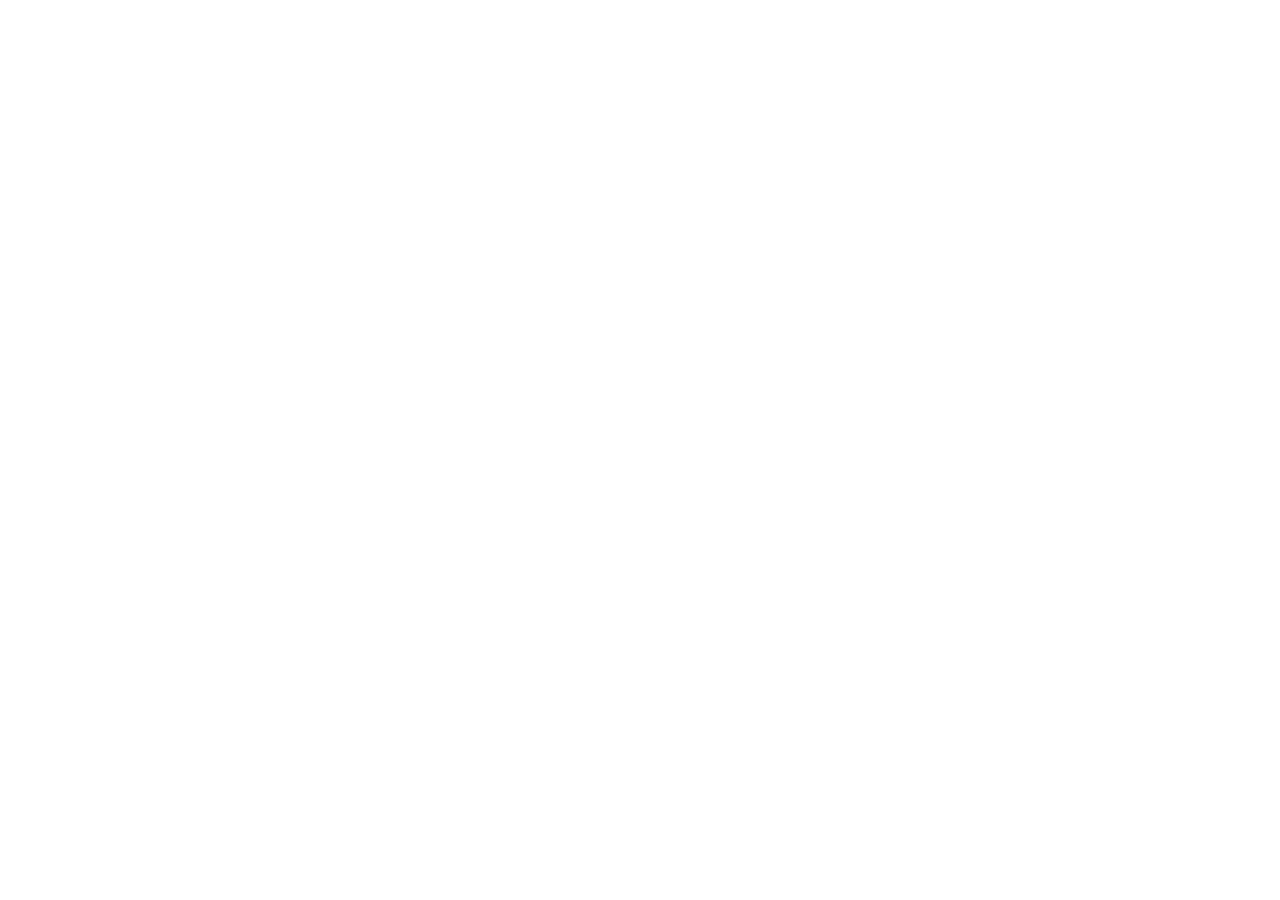
==== index.html @ 75d32c33 "Add files via upload" ====
<!DOCTYPE html>
<html lang="es">
<head>
    <meta charset="UTF-8">
    <meta name="viewport" content="width=device-width, initial-scale=1.0">
    <title>Página Principal</title>
    <link rel="shortcut icon" href="img/fut.ico" type="image/x-icon">
    <link href="https://cdn.jsdelivr.net/npm/bootstrap@5.3.0-alpha1/dist/css/bootstrap.min.css" rel="stylesheet">
    <style>
        body {
            font-family: Arial, sans-serif;
            background: linear-gradient(135deg, #0576f0, #04689e, #01193a, #3269a8);
            background-size: 400% 400%;
            animation: gradientBG 10s ease infinite;
        }

        /* Splash screen styling */
        #splash {
            position: fixed;
            top: 0;
            left: 0;
            width: 100%;
            height: 100%;
            background: url('img/fond1.jpg') no-repeat center center/cover;
            color: white;
            display: flex;
            justify-content: center;
            align-items: center;
            flex-direction: column;
            z-index: 1000; /* Ensure it appears above other content */
            animation: fadeIn 1.5s ease-in-out; /* Animation to fade in the splash screen */
        }

        /* Title animation */
        #splash h1 {
            font-size: 6rem; /* Increased font size */
            margin-bottom: 1rem;
            animation: slideDown 2s ease-in-out; /* Slide down animation */
        }

        /* Animations */
        @keyframes fadeIn {
            from { opacity: 0; }
            to { opacity: 1; }
        }

        @keyframes slideDown {
            from { transform: translateY(-50px); opacity: 0; }
            to { transform: translateY(0); opacity: 1; }
        }

        @keyframes gradientBG {
            0% { background-position: 0% 50%; }
            50% { background-position: 100% 50%; }
            100% { background-position: 0% 50%; }
        }

        /* Main content hidden initially */
        #main-content {
            display: none; /* Hide main content initially */
        }

        @keyframes gradientBG {
            0% { background-position: 0% 50%; }
            50% { background-position: 100% 50%; }
            100% { background-position: 0% 50%; }
        }

        .vertical-menu {
            position: fixed;
            top: 60px;
            left: 0;
            width: 300px;
            height: calc(100% - 60px);
            overflow-y: auto;
            background-color: #f5f6f700;
            border-right: 1px solid #f4efef00;
            padding: 15px;
        }

        .vertical-menu a {
            display: flex;
            align-items: center;
            justify-content: left;
            padding: 5px 5px;   
            color: #333;
            text-decoration: none;
            border-radius: 5px;
            margin-bottom: 10px;
            transition: background-color 0.3s, transform 0.2s;
            opacity: 0.7; /* Default opacity for all buttons */
        }

        .vertical-menu a:hover {
            background-color: #fbf9f94c;
            color: white;
            transform: scale(1.05);
            opacity: 1; /* Full opacity for hovered button */
        }

        .carousel-container {
            margin: 30px auto 20px 500px; /* Agrega un margen izquierdo */
            max-width: 900px;
            padding: 10px;
            background: rgba(255, 255, 255, 0.253);
            border-radius: 15px;
            box-shadow: 0 4px 8px rgba(0, 0, 0, 0.1);
        }
        

        .carousel-title {
            text-align: center;
            font-size: 1.5rem;
            font-weight: bold;
            margin-bottom: 20px;
        }
        
        .text-center {
          text-align: center; /* Centering the paragraph */
          margin-top: 15px; /* Adding some space above */
        }

        .video-container {
            margin: 20px auto 30px 500px;
            max-width: 900px;
            padding: 10px;
            background:  rgba(255, 255, 255, 0.253);
            border-radius: 15px;
            box-shadow: 0 4px 8px rgba(0, 0, 0, 0.1);
        }

        .video-container video {
            width: 100%;
            border-radius: 10px;
        }
        .navbar {
            background: linear-gradient(90deg, #007BFF, #00C6FF);
            box-shadow: 0 4px 6px rgba(0, 0, 0, 0.1);
            transition: background-color 0.3s ease;
        }

        .navbar:hover {
            background: linear-gradient(90deg, #00C6FF, #007BFF);
        }

        .nav-link {
            font-weight: bold;
            color: white !important;
            transition: transform 0.2s, color 0.3s;
        }

        .nav-link:hover {
            transform: scale(1.1);
            color: #f0f8ff !important;
        }


        /* Diseño del contenedor de redes sociales */
        .social-container {
            display: none; /* Ocultar inicialmente */
            position: fixed;
            top: 70px;
            right: -100%; /* Fuera de la pantalla inicialmente */
            width: 300px;
            height: 100%;
            background-color: #eae6ca ;
            box-shadow: -4px 0 8px #fafbfd ;
            padding: 20px;
            transition: right 0.4s ease; /* Desplazamiento suave */
            z-index: 999;
        }

        .social-container.active {
            right: 0; /* Mostrar cuando esté activo */
            display: flex;
            flex-direction: column;
            align-items: center;
        }

        .social-avatar {
            width: 120px;
            height: 120px;
            border-radius: 50%;
            background-color: #ddd;
            display: flex;
            align-items: center;
            justify-content: center;
            margin-bottom: 20px;
            box-shadow: 0 4px 6px rgba(0, 0, 0, 0.1);
        }

        .social-avatar img {
            width: 100%;
            height: 100%;
            border-radius: 50%;
        }

        .social-links {
            display: flex;
            gap: 15px;
        }

        .social-link {
            width: 50px;
            height: 50px;
            border-radius: 50%;
            background-color: #fff;
            display: flex;
            align-items: center;
            justify-content: center;
            box-shadow: 0 2px 4px rgba(0, 0, 0, 0.2);
            transition: transform 0.3s, box-shadow 0.3s;
        }

        .social-link img {
            width: 30px;
            height: 30px;
        }

        .social-link:hover {
            transform: scale(1.1);
            box-shadow: 0 4px 6px rgba(0, 0, 0, 0.3);
        }

        /* Fondo que cierra el contenedor */
        .overlay {
            display: none;
            position: fixed;
            top: 0;
            left: 0;
            width: 100%;
            height: 100%;
            background-color: rgba(0, 0, 0, 0.5);
            z-index: 998;
        }

        .overlay.active {
            display: block;
        }
        

        p {
  color: white;
  text-align: center;
  font-size: 24px;
  font-family: Arial, sans-serif;
  background-color: hsla(0, 0%, 20%, 0);
  padding: 20px;
  margin-left: 15%; /* Ajusta el porcentaje según tu preferencia */
}

h2 {
  color: #00446a;
}
 

    </style>
</head>
<body>

    <!-- Splash Screen -->
    <div id="splash">
        <h1>Bienvenido a un viaje Futbolero</h1>
    </div>
    <!-- Main Content -->
   <div id="main-content">



    <!-- Menú superior -->
    <nav class="navbar navbar-expand-lg navbar-light fixed-top">
        <div class="container-fluid">
            <a class="navbar-brand text-white" href="#">Estadios del mundo ⚽</a>
            <button class="navbar-toggler" type="button" data-bs-toggle="collapse" data-bs-target="#navbarNav" aria-controls="navbarNav" aria-expanded="false" aria-label="Toggle navigation">
                <span class="navbar-toggler-icon"></span>
            </button>
            <div class="collapse navbar-collapse" id="navbarNav">
                <ul class="navbar-nav ms-auto">
                    <li class="nav-item"><a class="nav-link" href="#">Inicio</a></li>
                    <li class="nav-item"><a class="nav-link" href="#">Servicios</a></li>
                    <li class="nav-item"><a class="nav-link" id="contacto" href="#">Contacto</a></li>
                </ul>
            </div>
        </div>
    </nav>

    <!-- Menú vertical -->
    <div class="vertical-menu">
        <a href="mapa.html"><img src="img/cham.webp" alt="" height="90" width="500"></a>
        <a href="mapa1.html"><img src="img/ligaEs.jpg" alt="Icono 1"height="90" width="500"></a>
        <a href="mapa2.html"><img src="img/premier.jpg" alt="" height="90" width="500"></a>
        <a href="fondo-satelite.html"><img src="img/seriaA.jpg" alt="" height="90" width="500"></a>
        <!-- <a href="#"><img src="img/liga1.png" alt="" height="90" width="500"></a> -->
        <a href="mapa3.html"><img src="img/bundesliga.png" alt="" height="90" width="500"></a>
        <a href="mapa5.html"><img src="img/fifa-world-cup.jpg" alt="" height="90" width="500"></a>
        <!-- <a href="#"><img src="img/Ligabolivia.png" alt="" height="90" width="500"></a> -->
        <a href="fondo-satelite01.html"><img src="img/mas.jpeg" alt="MAS" height="90" width="237"></a>
    </div>

    <!-- Carrusel de imágenes -->
     <br>
     <br>
    <div class="carousel-container">
        <!-- <div class="carousel-title">Galería de Imágenes</div> -->
        <div id="carouselExampleIndicators" class="carousel slide" data-bs-ride="carousel">
            <div class="carousel-indicators">
                <button type="button" data-bs-target="#carouselExampleIndicators" data-bs-slide-to="0" class="active" aria-current="true" aria-label="Slide 1"></button>
                <button type="button" data-bs-target="#carouselExampleIndicators" data-bs-slide-to="1" aria-label="Slide 2"></button>
                <button type="button" data-bs-target="#carouselExampleIndicators" data-bs-slide-to="2" aria-label="Slide 3"></button>
            </div>
            <div class="carousel-inner">
                <div class="carousel-item active"><img src="img/001.jpg" class="d-block w-100" alt=""></div>
                <div class="carousel-item"><img src="img/002.jpg" class="d-block w-100" alt=""></div>
                <div class="carousel-item"><img src="img/003.jpg" class="d-block w-100" alt=""></div>
            </div>
            <button class="carousel-control-prev" type="button" data-bs-target="#carouselExampleIndicators" data-bs-slide="prev">
                <span class="carousel-control-prev-icon" aria-hidden="true"></span>
                <span class="visually-hidden">Previous</span>
            </button>
            <button class="carousel-control-next" type="button" data-bs-target="#carouselExampleIndicators" data-bs-slide="next">
                <span class="carousel-control-next-icon" aria-hidden="true"></span>
                <span class="visually-hidden">Next</span>
            </button>
        </div>
    </div>

      <!-- Fondo para cerrar el contenedor -->
      <div class="overlay" id="overlay"></div>

      <!-- Contenedor de redes sociales -->
      <div class="social-container" id="socialContainer">
        <h2>Redes Sociales</h2>
          <!-- Imagen de la persona -->
          <div class="social-avatar">
              <img src="img/avatar.png" alt="Avatar">
          </div>
  
          <!-- Íconos de redes sociales -->
          <div class="social-links">
              <a href="https://www.facebook.com" target="_blank" class="social-link">
                  <img src="img/facebook.webp" alt="Facebook">
              </a>
              <a href="https://www.twitter.com" target="_blank" class="social-link">
                  <img src="img/ttttt.avif" alt="Twitter">
              </a>
              <a href="https://www.instagram.com" target="_blank" class="social-link">
                  <img src="img/Instagram.png" alt="Instagram">
              </a>
              <a href="https://www.whatsapp.com" target="_blank" class="social-link">
                  <img src="img/WhatsApp.webp" alt="WhatsApp">
              </a>
              <br>
          </div>
          <div style="text-align: center;">
            <br>
            <br>
            <a href="https://www.qgis.org/"  target="_blank"><img src="img/QGIS.png" alt="Descripción de la imagen 1" style="width: 70%; margin: 10px;"></a> <br> <br>  <br>
            <a href="https://leafletjs.com/"  target="_blank"><img src="img/Leaflet.png" alt="Descripción de la imagen 1" style="width: 80%; margin: 10px;"></a>  <br>  <br>  <br>
            <a href="https://www.esri.com/es-es/home"  target="_blank"><img src="img/esri.png" alt="Descripción de la imagen 1" style="width: 65%; margin: 10px;"></a>
        </div>

        
      </div>


    <!-- Párrafo debajo del carrusel
    <p class="text-center mt-3">"El fútbol es más que un deporte, es un lenguaje universal que trasciende fronteras.<br> A través de este viaje, quiero descubrir la diversidad cultural que se esconde detrás<br> de cada estadio. Desde las antiguas canchas de Europa hasta los modernos coliseos <br>de Asia, cada lugar tiene una historia que contar. Quiero sumergirme en la pasión de cada <br>aficionado, entender sus tradiciones y celebrar la riqueza cultural que hace del fútbol<br> un fenómeno global."</p> -->

    <!-- Contenedor del video -->
    <div class="video-container">
        <video autoplay loop muted>
            <source src="img/video1.mp4" type="video/mp4">
            Tu navegador no soporta la reproducción de videos.
        </video>
    </div>

    <!-- Párrafo debajo del carrusel -->
    <p class="text-center mt-3">"El fútbol no es solo un deporte, es un lenguaje universal que tú puedes entender y compartir,<br>trascendiendo fronteras. Te invitamos a embarcarte en un viaje único para descubrir la diversidad<br>cultural que se esconde detrás de cada estadio.<br>Desde las antiguas canchas de Europa hasta los modernos coliseos de Asia, cada lugar tiene una<br>historia especial que está esperando a que la descubras. Sumérgete en la pasión de los aficionados,<br>vive sus tradiciones y celebra junto a ellos la riqueza cultural que hace del fútbol un fenómeno global.<br>¡Este es tu momento para vivir la magia del fútbol como nunca antes!"</p>

    <div style="margin-left: 37%; text-align: left;">
        <!-- <img src="img/Barcelona.png" alt="Descripción de la imagen 1" style="width: 10%; margin: 10px;"> -->
        <img src="img/real.png" alt="Descripción de la imagen 1" style="width: 15%; margin: 10px;">
        <img src="img/Logo-Liverpool.png" alt="Descripción de la imagen 2" style="width: 25%; margin: 50px;">
        <img src="img/Bayern de Múnich.png" alt="Descripción de la imagen 3" style="width: 18%; margin: 10px;">
        <!-- <img src="img/Barcelona.png" alt="Descripción de la imagen 3" style="width: 18%; margin: 10px;"> -->
    </div>

    <div style="margin-left: 24%; text-align: left;">
        <!-- <img src="img/Barcelona.png" alt="Descripción de la imagen 1" style="width: 10%; margin: 10px;"> -->
        <img src="img/upeaLogo.png" alt="Descripción de la imagen 1" style="width: 20%; margin: 10px;">
        <img src="img/larLOG.png" alt="Descripción de la imagen 2" style="width: 35%; margin: 50px;">
        <img src="img/sigg.png" alt="Descripción de la imagen 3" style="width: 25%; margin: 10px;">
        <!-- <img src="img/Barcelona.png" alt="Descripción de la imagen 3" style="width: 18%; margin: 10px;"> -->
    </div>
    

  </div>
    <!-- Bootstrap Bundle con Popper -->
    <script src="https://cdn.jsdelivr.net/npm/bootstrap@5.3.0-alpha1/dist/js/bootstrap.bundle.min.js"></script>
    <script>
        // Botón de contacto
        const contacto = document.getElementById('contacto');
        const socialContainer = document.getElementById('socialContainer');
        const overlay = document.getElementById('overlay');

        // Abrir el contenedor al hacer clic en "Contacto"
        contacto.addEventListener('click', (e) => {
            e.preventDefault();
            socialContainer.classList.add('active');
            overlay.classList.add('active');
        });

        // Cerrar el contenedor al hacer clic en el fondo
        overlay.addEventListener('click', () => {
            socialContainer.classList.remove('active');
            overlay.classList.remove('active');
        });

    </script>

    
    <!-- Script for Splash Screen -->
    <script>
        // Hide splash screen and show main content after a delay
        setTimeout(() => {
            document.getElementById('splash').style.display = 'none'; // Hide splash screen
            document.getElementById('main-content').style.display = 'block'; // Show main content
        }, 3000); // Change this value to adjust splash screen duration (in milliseconds)
    </script>

<script>
    document.addEventListener('DOMContentLoaded', () => {
        const contacto = document.getElementById('contacto');
        const socialContainer = document.getElementById('socialContainer');
        const overlay = document.getElementById('overlay');

        if (contacto && socialContainer && overlay) {
            contacto.addEventListener('click', (e) => {
                e.preventDefault();
                socialContainer.classList.add('active');
                overlay.classList.add('active');
            });

            // Cerrar el contenedor al hacer clic en el fondo
            overlay.addEventListener('click', () => {
                socialContainer.classList.remove('active');
                overlay.classList.remove('active');
            });
        }
    });

    // Script for Splash Screen
    setTimeout(() => {
        const splash = document.getElementById('splash');
        const mainContent = document.getElementById('main-content');

        if (splash && mainContent) {
            splash.style.display = 'none'; // Hide splash screen
            mainContent.style.display = 'block'; // Show main content
        }
    }, 3000); // Change this value to adjust splash screen duration (in milliseconds)
</script>


</body>
</html>
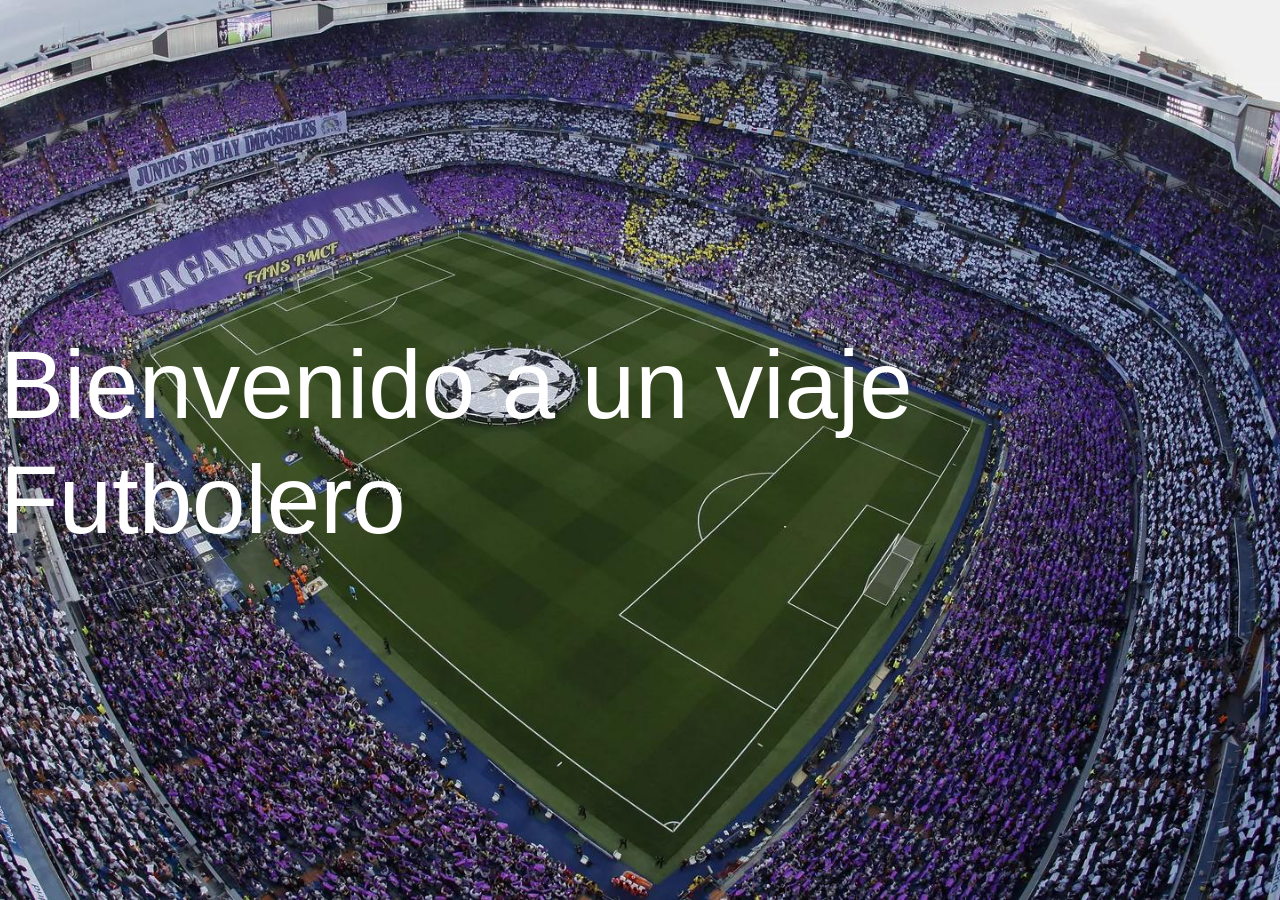
==== commit 4aa9dd85: "Update print statement from 'Hello' to 'Goodbye'" ====
--- a/index.html
+++ b/index.html
@@ -286,15 +286,15 @@
 
     <!-- Menú vertical -->
     <div class="vertical-menu">
-        <a href="mapa.html"><img src="img/cham.webp" alt="" height="90" width="500"></a>
-        <a href="mapa1.html"><img src="img/ligaEs.jpg" alt="Icono 1"height="90" width="500"></a>
-        <a href="mapa2.html"><img src="img/premier.jpg" alt="" height="90" width="500"></a>
-        <a href="fondo-satelite.html"><img src="img/seriaA.jpg" alt="" height="90" width="500"></a>
+        <a href="mapa.html"><img src="img2/cham.webp" alt="" height="90" width="500"></a>
+        <a href="mapa1.html"><img src="img2/ligaEs.jpg" alt="Icono 1"height="90" width="500"></a>
+        <a href="mapa2.html"><img src="img2/premier.jpg" alt="" height="90" width="500"></a>
+        <a href="fondo-satelite.html"><img src="img2/seriaA.jpg" alt="" height="90" width="500"></a>
         <!-- <a href="#"><img src="img/liga1.png" alt="" height="90" width="500"></a> -->
-        <a href="mapa3.html"><img src="img/bundesliga.png" alt="" height="90" width="500"></a>
-        <a href="mapa5.html"><img src="img/fifa-world-cup.jpg" alt="" height="90" width="500"></a>
+        <a href="mapa3.html"><img src="img2/bundesliga.png" alt="" height="90" width="500"></a>
+        <a href="mapa5.html"><img src="img2/fifa-world-cup.jpg" alt="" height="90" width="500"></a>
         <!-- <a href="#"><img src="img/Ligabolivia.png" alt="" height="90" width="500"></a> -->
-        <a href="fondo-satelite01.html"><img src="img/mas.jpeg" alt="MAS" height="90" width="237"></a>
+        <a href="fondo-satelite01.html"><img src="img2/mas.jpeg" alt="MAS" height="90" width="237"></a>
     </div>
 
     <!-- Carrusel de imágenes -->
@@ -309,9 +309,9 @@
                 <button type="button" data-bs-target="#carouselExampleIndicators" data-bs-slide-to="2" aria-label="Slide 3"></button>
             </div>
             <div class="carousel-inner">
-                <div class="carousel-item active"><img src="img/001.jpg" class="d-block w-100" alt=""></div>
-                <div class="carousel-item"><img src="img/002.jpg" class="d-block w-100" alt=""></div>
-                <div class="carousel-item"><img src="img/003.jpg" class="d-block w-100" alt=""></div>
+                <div class="carousel-item active"><img src="img2/001.jpg" class="d-block w-100" alt=""></div>
+                <div class="carousel-item"><img src="img2/002.jpg" class="d-block w-100" alt=""></div>
+                <div class="carousel-item"><img src="img2/003.jpg" class="d-block w-100" alt=""></div>
             </div>
             <button class="carousel-control-prev" type="button" data-bs-target="#carouselExampleIndicators" data-bs-slide="prev">
                 <span class="carousel-control-prev-icon" aria-hidden="true"></span>
@@ -332,31 +332,31 @@
         <h2>Redes Sociales</h2>
           <!-- Imagen de la persona -->
           <div class="social-avatar">
-              <img src="img/avatar.png" alt="Avatar">
+              <img src="img2/avatar.png" alt="Avatar">
           </div>
   
-          <!-- Íconos de redes sociales -->
+          <!-- Íconos de redes sociales --> 
           <div class="social-links">
               <a href="https://www.facebook.com" target="_blank" class="social-link">
-                  <img src="img/facebook.webp" alt="Facebook">
+                  <img src="img2/facebook.webp" alt="Facebook">
               </a>
               <a href="https://www.twitter.com" target="_blank" class="social-link">
-                  <img src="img/ttttt.avif" alt="Twitter">
+                  <img src="img2/ttttt.avif" alt="Twitter">
               </a>
               <a href="https://www.instagram.com" target="_blank" class="social-link">
-                  <img src="img/Instagram.png" alt="Instagram">
+                  <img src="img2/Instagram.png" alt="Instagram">
               </a>
               <a href="https://www.whatsapp.com" target="_blank" class="social-link">
-                  <img src="img/WhatsApp.webp" alt="WhatsApp">
+                  <img src="img2/WhatsApp.webp" alt="WhatsApp">
               </a>
               <br>
           </div>
           <div style="text-align: center;">
             <br>
             <br>
-            <a href="https://www.qgis.org/"  target="_blank"><img src="img/QGIS.png" alt="Descripción de la imagen 1" style="width: 70%; margin: 10px;"></a> <br> <br>  <br>
-            <a href="https://leafletjs.com/"  target="_blank"><img src="img/Leaflet.png" alt="Descripción de la imagen 1" style="width: 80%; margin: 10px;"></a>  <br>  <br>  <br>
-            <a href="https://www.esri.com/es-es/home"  target="_blank"><img src="img/esri.png" alt="Descripción de la imagen 1" style="width: 65%; margin: 10px;"></a>
+            <a href="https://www.qgis.org/"  target="_blank"><img src="img2/QGIS.png" alt="Descripción de la imagen 1" style="width: 70%; margin: 10px;"></a> <br> <br>  <br>
+            <a href="https://leafletjs.com/"  target="_blank"><img src="img2/Leaflet.png" alt="Descripción de la imagen 1" style="width: 80%; margin: 10px;"></a>  <br>  <br>  <br>
+            <a href="https://www.esri.com/es-es/home"  target="_blank"><img src="img2/esri.png" alt="Descripción de la imagen 1" style="width: 65%; margin: 10px;"></a>
         </div>
 
         
@@ -387,9 +387,9 @@
 
     <div style="margin-left: 24%; text-align: left;">
         <!-- <img src="img/Barcelona.png" alt="Descripción de la imagen 1" style="width: 10%; margin: 10px;"> -->
-        <img src="img/upeaLogo.png" alt="Descripción de la imagen 1" style="width: 20%; margin: 10px;">
-        <img src="img/larLOG.png" alt="Descripción de la imagen 2" style="width: 35%; margin: 50px;">
-        <img src="img/sigg.png" alt="Descripción de la imagen 3" style="width: 25%; margin: 10px;">
+        <img src="img2/upeaLogo.png" alt="Descripción de la imagen 1" style="width: 20%; margin: 10px;">
+        <img src="img2/larLOG.png" alt="Descripción de la imagen 2" style="width: 35%; margin: 50px;">
+        <img src="img2/sigg.png" alt="Descripción de la imagen 3" style="width: 25%; margin: 10px;">
         <!-- <img src="img/Barcelona.png" alt="Descripción de la imagen 3" style="width: 18%; margin: 10px;"> -->
     </div>
     
@@ -464,12 +464,3 @@
 
 </body>
 </html>
-
-
-
-
-
-
-
-
-
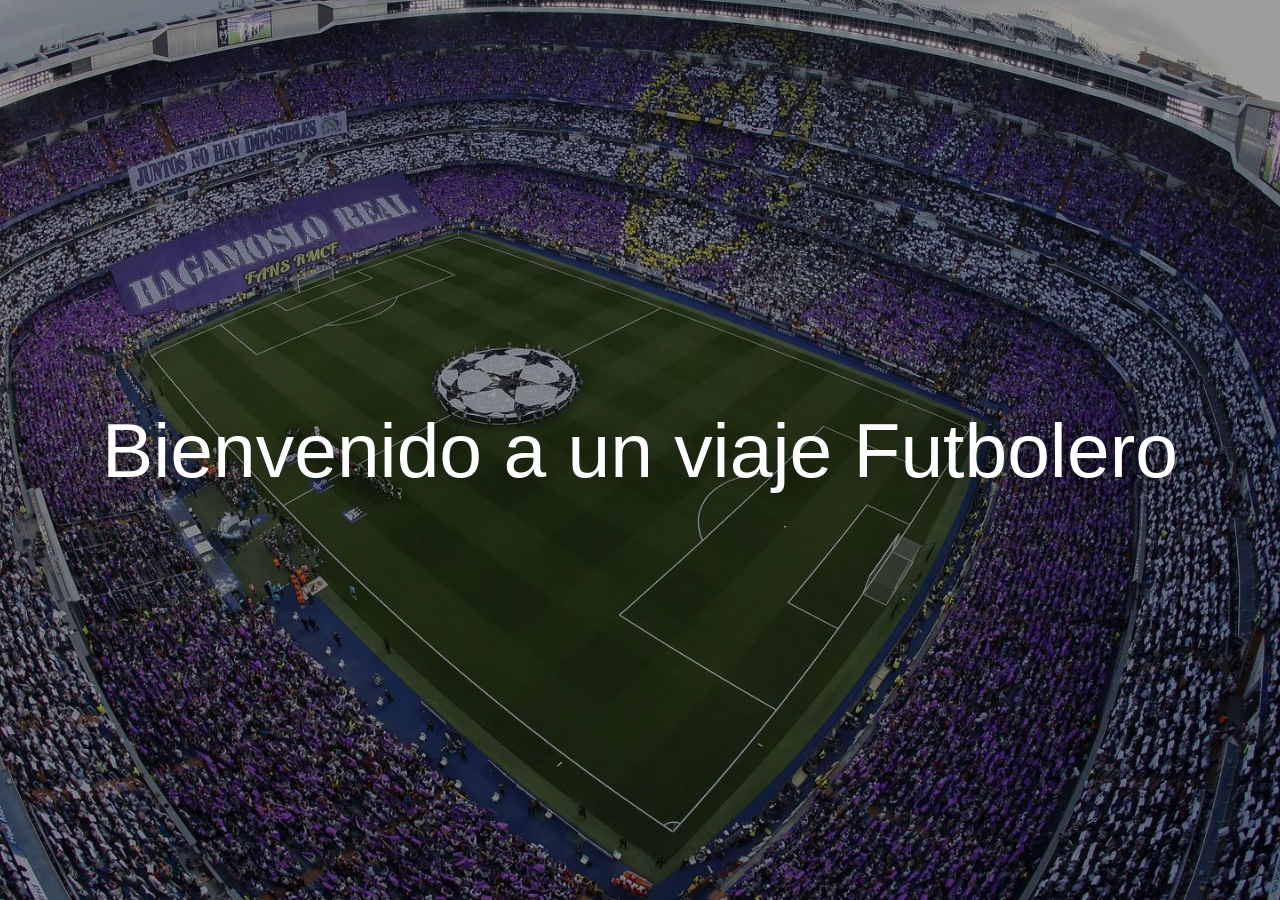
==== commit a0874060: "Actualizar proyecto con version responsive final" ====
--- a/index.html
+++ b/index.html
@@ -6,47 +6,41 @@
     <title>Página Principal</title>
     <link rel="shortcut icon" href="img/fut.ico" type="image/x-icon">
     <link href="https://cdn.jsdelivr.net/npm/bootstrap@5.3.0-alpha1/dist/css/bootstrap.min.css" rel="stylesheet">
+
     <style>
+        :root {
+            --navbar-height: 72px;
+            --sidebar-width: 320px;
+            --bg-1: #0576f0;
+            --bg-2: #04689e;
+            --bg-3: #01193a;
+            --bg-4: #3269a8;
+            --panel-bg: rgba(255, 255, 255, 0.16);
+            --panel-border: rgba(255, 255, 255, 0.15);
+            --text-light: #ffffff;
+            --text-soft: rgba(255, 255, 255, 0.88);
+            --shadow: 0 10px 30px rgba(0, 0, 0, 0.18);
+            --radius-lg: 18px;
+            --radius-md: 14px;
+        }
+
+        * {
+            box-sizing: border-box;
+        }
+
+        html, body {
+            margin: 0;
+            padding: 0;
+            min-height: 100%;
+            font-family: Arial, sans-serif;
+            scroll-behavior: smooth;
+        }
+
         body {
-            font-family: Arial, sans-serif;
-            background: linear-gradient(135deg, #0576f0, #04689e, #01193a, #3269a8);
+            background: linear-gradient(135deg, var(--bg-1), var(--bg-2), var(--bg-3), var(--bg-4));
             background-size: 400% 400%;
             animation: gradientBG 10s ease infinite;
-        }
-
-        /* Splash screen styling */
-        #splash {
-            position: fixed;
-            top: 0;
-            left: 0;
-            width: 100%;
-            height: 100%;
-            background: url('img/fond1.jpg') no-repeat center center/cover;
-            color: white;
-            display: flex;
-            justify-content: center;
-            align-items: center;
-            flex-direction: column;
-            z-index: 1000; /* Ensure it appears above other content */
-            animation: fadeIn 1.5s ease-in-out; /* Animation to fade in the splash screen */
-        }
-
-        /* Title animation */
-        #splash h1 {
-            font-size: 6rem; /* Increased font size */
-            margin-bottom: 1rem;
-            animation: slideDown 2s ease-in-out; /* Slide down animation */
-        }
-
-        /* Animations */
-        @keyframes fadeIn {
-            from { opacity: 0; }
-            to { opacity: 1; }
-        }
-
-        @keyframes slideDown {
-            from { transform: translateY(-50px); opacity: 0; }
-            to { transform: translateY(0); opacity: 1; }
+            color: var(--text-light);
         }
 
         @keyframes gradientBG {
@@ -55,205 +49,365 @@
             100% { background-position: 0% 50%; }
         }
 
-        /* Main content hidden initially */
+        @keyframes fadeIn {
+            from { opacity: 0; }
+            to { opacity: 1; }
+        }
+
+        @keyframes slideDown {
+            from { transform: translateY(-40px); opacity: 0; }
+            to { transform: translateY(0); opacity: 1; }
+        }
+
+        /* Splash */
+        #splash {
+            position: fixed;
+            inset: 0;
+            background: url('img/fond1.jpg') no-repeat center center / cover;
+            display: flex;
+            justify-content: center;
+            align-items: center;
+            text-align: center;
+            padding: 24px;
+            z-index: 2000;
+            animation: fadeIn 1.2s ease-in-out;
+        }
+
+        #splash::before {
+            content: "";
+            position: absolute;
+            inset: 0;
+            background: rgba(0, 0, 0, 0.35);
+        }
+
+        #splash h1 {
+            position: relative;
+            margin: 0;
+            font-size: clamp(2rem, 6vw, 5rem);
+            line-height: 1.1;
+            animation: slideDown 1.8s ease-in-out;
+            text-shadow: 0 6px 24px rgba(0, 0, 0, 0.35);
+        }
+
         #main-content {
-            display: none; /* Hide main content initially */
-        }
-
-        @keyframes gradientBG {
-            0% { background-position: 0% 50%; }
-            50% { background-position: 100% 50%; }
-            100% { background-position: 0% 50%; }
-        }
-
+            display: none;
+        }
+
+        /* Navbar */
+        .main-navbar {
+            min-height: var(--navbar-height);
+            background: linear-gradient(90deg, #007BFF, #00C6FF);
+            box-shadow: 0 4px 12px rgba(0, 0, 0, 0.18);
+        }
+
+        .main-navbar .navbar-brand,
+        .main-navbar .nav-link {
+            color: #fff !important;
+            font-weight: 700;
+        }
+
+        .main-navbar .nav-link {
+            transition: transform 0.2s ease, opacity 0.2s ease;
+        }
+
+        .main-navbar .nav-link:hover {
+            transform: translateY(-1px);
+            opacity: 0.9;
+        }
+
+        .main-navbar .navbar-toggler {
+            border-color: rgba(255,255,255,0.45);
+        }
+
+        .main-navbar .navbar-toggler:focus {
+            box-shadow: none;
+        }
+
+        .main-navbar .navbar-toggler-icon {
+            filter: brightness(0) invert(1);
+        }
+
+        /* Layout */
+        .page-shell {
+            display: grid;
+            grid-template-columns: var(--sidebar-width) 1fr;
+            gap: 24px;
+            padding: calc(var(--navbar-height) + 24px) 24px 32px;
+            align-items: start;
+        }
+
+        /* Sidebar */
         .vertical-menu {
-            position: fixed;
-            top: 60px;
-            left: 0;
-            width: 300px;
-            height: calc(100% - 60px);
-            overflow-y: auto;
-            background-color: #f5f6f700;
-            border-right: 1px solid #f4efef00;
-            padding: 15px;
-        }
-
-        .vertical-menu a {
+            position: sticky;
+            top: calc(var(--navbar-height) + 20px);
             display: flex;
-            align-items: center;
-            justify-content: left;
-            padding: 5px 5px;   
-            color: #333;
+            flex-direction: column;
+            gap: 12px;
+        }
+
+        .menu-card {
+            display: block;
             text-decoration: none;
-            border-radius: 5px;
-            margin-bottom: 10px;
-            transition: background-color 0.3s, transform 0.2s;
-            opacity: 0.7; /* Default opacity for all buttons */
-        }
-
-        .vertical-menu a:hover {
-            background-color: #fbf9f94c;
-            color: white;
-            transform: scale(1.05);
-            opacity: 1; /* Full opacity for hovered button */
+            border-radius: var(--radius-lg);
+            overflow: hidden;
+            background: rgba(255, 255, 255, 0.12);
+            border: 1px solid rgba(255, 255, 255, 0.12);
+            box-shadow: var(--shadow);
+            transition: transform 0.22s ease, box-shadow 0.22s ease;
+        }
+
+        .menu-card:hover {
+            transform: translateY(-3px);
+            box-shadow: 0 14px 30px rgba(0, 0, 0, 0.22);
+        }
+
+        .menu-card img {
+            width: 100%;
+            height: 92px;
+            object-fit: cover;
+            display: block;
+        }
+
+        /* Main area */
+        .content-area {
+            min-width: 0;
+        }
+
+        .glass-panel {
+            background: var(--panel-bg);
+            border: 1px solid var(--panel-border);
+            border-radius: var(--radius-lg);
+            box-shadow: var(--shadow);
+            backdrop-filter: blur(6px);
+        }
+
+        .carousel-container,
+        .video-container,
+        .intro-card,
+        .logos-card {
+            width: 100%;
         }
 
         .carousel-container {
-            margin: 30px auto 20px 500px; /* Agrega un margen izquierdo */
-            max-width: 900px;
-            padding: 10px;
-            background: rgba(255, 255, 255, 0.253);
-            border-radius: 15px;
-            box-shadow: 0 4px 8px rgba(0, 0, 0, 0.1);
-        }
-        
-
-        .carousel-title {
-            text-align: center;
-            font-size: 1.5rem;
-            font-weight: bold;
-            margin-bottom: 20px;
-        }
-        
-        .text-center {
-          text-align: center; /* Centering the paragraph */
-          margin-top: 15px; /* Adding some space above */
+            padding: 12px;
+        }
+
+        .carousel-container .carousel-inner img {
+            border-radius: 12px;
+            width: 100%;
+            max-height: 520px;
+            object-fit: cover;
         }
 
         .video-container {
-            margin: 20px auto 30px 500px;
-            max-width: 900px;
-            padding: 10px;
-            background:  rgba(255, 255, 255, 0.253);
-            border-radius: 15px;
-            box-shadow: 0 4px 8px rgba(0, 0, 0, 0.1);
+            padding: 12px;
+            margin-top: 20px;
         }
 
         .video-container video {
             width: 100%;
-            border-radius: 10px;
-        }
-        .navbar {
-            background: linear-gradient(90deg, #007BFF, #00C6FF);
-            box-shadow: 0 4px 6px rgba(0, 0, 0, 0.1);
-            transition: background-color 0.3s ease;
-        }
-
-        .navbar:hover {
-            background: linear-gradient(90deg, #00C6FF, #007BFF);
-        }
-
-        .nav-link {
-            font-weight: bold;
-            color: white !important;
-            transition: transform 0.2s, color 0.3s;
-        }
-
-        .nav-link:hover {
-            transform: scale(1.1);
-            color: #f0f8ff !important;
-        }
-
-
-        /* Diseño del contenedor de redes sociales */
+            display: block;
+            border-radius: 12px;
+        }
+
+        .intro-card {
+            margin-top: 20px;
+            padding: 20px;
+            text-align: center;
+        }
+
+        .intro-card p {
+            margin: 0;
+            color: var(--text-soft);
+            font-size: clamp(1rem, 2vw, 1.15rem);
+            line-height: 1.8;
+        }
+
+        .logos-card {
+            margin-top: 20px;
+            padding: 20px;
+        }
+
+        .team-logos,
+        .project-logos {
+            display: flex;
+            flex-wrap: wrap;
+            justify-content: center;
+            align-items: center;
+            gap: 24px;
+        }
+
+        .team-logos img,
+        .project-logos img {
+            max-width: 140px;
+            height: auto;
+            object-fit: contain;
+        }
+
+        .project-logos {
+            margin-top: 28px;
+        }
+
+        /* Social panel */
+        .overlay {
+            display: none;
+            position: fixed;
+            inset: 0;
+            background-color: rgba(0, 0, 0, 0.45);
+            z-index: 998;
+        }
+
+        .overlay.active {
+            display: block;
+        }
+
         .social-container {
-            display: none; /* Ocultar inicialmente */
             position: fixed;
-            top: 70px;
-            right: -100%; /* Fuera de la pantalla inicialmente */
-            width: 300px;
-            height: 100%;
-            background-color: #eae6ca ;
-            box-shadow: -4px 0 8px #fafbfd ;
-            padding: 20px;
-            transition: right 0.4s ease; /* Desplazamiento suave */
+            top: 0;
+            right: -360px;
+            width: min(360px, 92vw);
+            height: 100dvh;
+            background: #eae6ca;
+            box-shadow: -6px 0 18px rgba(0, 0, 0, 0.22);
+            padding: 88px 20px 24px;
+            transition: right 0.35s ease;
             z-index: 999;
+            overflow-y: auto;
         }
 
         .social-container.active {
-            right: 0; /* Mostrar cuando esté activo */
-            display: flex;
-            flex-direction: column;
-            align-items: center;
+            right: 0;
+        }
+
+        .social-container h2 {
+            color: #00446a;
+            text-align: center;
+            margin-bottom: 20px;
         }
 
         .social-avatar {
             width: 120px;
             height: 120px;
             border-radius: 50%;
-            background-color: #ddd;
-            display: flex;
-            align-items: center;
-            justify-content: center;
-            margin-bottom: 20px;
-            box-shadow: 0 4px 6px rgba(0, 0, 0, 0.1);
+            margin: 0 auto 20px;
+            overflow: hidden;
+            box-shadow: 0 4px 10px rgba(0, 0, 0, 0.18);
+            background: #ddd;
         }
 
         .social-avatar img {
             width: 100%;
             height: 100%;
-            border-radius: 50%;
+            object-fit: cover;
         }
 
         .social-links {
             display: flex;
-            gap: 15px;
+            justify-content: center;
+            flex-wrap: wrap;
+            gap: 14px;
         }
 
         .social-link {
-            width: 50px;
-            height: 50px;
+            width: 52px;
+            height: 52px;
             border-radius: 50%;
             background-color: #fff;
-            display: flex;
+            display: inline-flex;
             align-items: center;
             justify-content: center;
-            box-shadow: 0 2px 4px rgba(0, 0, 0, 0.2);
-            transition: transform 0.3s, box-shadow 0.3s;
+            box-shadow: 0 2px 8px rgba(0, 0, 0, 0.18);
+            transition: transform 0.25s ease, box-shadow 0.25s ease;
+        }
+
+        .social-link:hover {
+            transform: scale(1.08);
+            box-shadow: 0 6px 14px rgba(0, 0, 0, 0.22);
         }
 
         .social-link img {
             width: 30px;
             height: 30px;
-        }
-
-        .social-link:hover {
-            transform: scale(1.1);
-            box-shadow: 0 4px 6px rgba(0, 0, 0, 0.3);
-        }
-
-        /* Fondo que cierra el contenedor */
-        .overlay {
-            display: none;
-            position: fixed;
-            top: 0;
-            left: 0;
+            object-fit: contain;
+        }
+
+        .tech-links {
+            margin-top: 28px;
+            display: grid;
+            gap: 24px;
+            justify-items: center;
+        }
+
+        .tech-links img {
+            max-width: 220px;
             width: 100%;
-            height: 100%;
-            background-color: rgba(0, 0, 0, 0.5);
-            z-index: 998;
-        }
-
-        .overlay.active {
-            display: block;
-        }
-        
-
-        p {
-  color: white;
-  text-align: center;
-  font-size: 24px;
-  font-family: Arial, sans-serif;
-  background-color: hsla(0, 0%, 20%, 0);
-  padding: 20px;
-  margin-left: 15%; /* Ajusta el porcentaje según tu preferencia */
-}
-
-h2 {
-  color: #00446a;
-}
- 
-
+            height: auto;
+            object-fit: contain;
+        }
+
+        @media (max-width: 1199.98px) {
+            .page-shell {
+                grid-template-columns: 280px 1fr;
+                gap: 20px;
+                padding: calc(var(--navbar-height) + 20px) 20px 28px;
+            }
+
+            .menu-card img {
+                height: 84px;
+            }
+        }
+
+        @media (max-width: 991.98px) {
+            .page-shell {
+                grid-template-columns: 1fr;
+            }
+
+            .vertical-menu {
+                position: static;
+                display: grid;
+                grid-template-columns: repeat(2, minmax(0, 1fr));
+                gap: 12px;
+            }
+
+            .menu-card img {
+                height: 90px;
+            }
+
+            .carousel-container .carousel-inner img {
+                max-height: 420px;
+            }
+        }
+
+        @media (max-width: 575.98px) {
+            .page-shell {
+                padding: calc(var(--navbar-height) + 16px) 14px 24px;
+                gap: 16px;
+            }
+
+            .vertical-menu {
+                grid-template-columns: 1fr;
+            }
+
+            .menu-card img {
+                height: 88px;
+            }
+
+            .carousel-container,
+            .video-container,
+            .intro-card,
+            .logos-card {
+                padding: 14px;
+            }
+
+            .team-logos img,
+            .project-logos img {
+                max-width: 110px;
+            }
+
+            .intro-card p {
+                line-height: 1.7;
+            }
+        }
     </style>
 </head>
 <body>
@@ -262,205 +416,179 @@
     <div id="splash">
         <h1>Bienvenido a un viaje Futbolero</h1>
     </div>
+
     <!-- Main Content -->
-   <div id="main-content">
-
-
-
-    <!-- Menú superior -->
-    <nav class="navbar navbar-expand-lg navbar-light fixed-top">
-        <div class="container-fluid">
-            <a class="navbar-brand text-white" href="#">Estadios del mundo ⚽</a>
-            <button class="navbar-toggler" type="button" data-bs-toggle="collapse" data-bs-target="#navbarNav" aria-controls="navbarNav" aria-expanded="false" aria-label="Toggle navigation">
-                <span class="navbar-toggler-icon"></span>
-            </button>
-            <div class="collapse navbar-collapse" id="navbarNav">
-                <ul class="navbar-nav ms-auto">
-                    <li class="nav-item"><a class="nav-link" href="#">Inicio</a></li>
-                    <li class="nav-item"><a class="nav-link" href="#">Servicios</a></li>
-                    <li class="nav-item"><a class="nav-link" id="contacto" href="#">Contacto</a></li>
-                </ul>
+    <div id="main-content">
+        <nav class="navbar navbar-expand-lg navbar-dark fixed-top main-navbar">
+            <div class="container-fluid">
+                <a class="navbar-brand" href="#">Estadios del mundo ⚽</a>
+                <button class="navbar-toggler" type="button" data-bs-toggle="collapse" data-bs-target="#navbarNav" aria-controls="navbarNav" aria-expanded="false" aria-label="Abrir menú">
+                    <span class="navbar-toggler-icon"></span>
+                </button>
+
+                <div class="collapse navbar-collapse" id="navbarNav">
+                    <ul class="navbar-nav ms-auto">
+                        <li class="nav-item"><a class="nav-link" href="#">Inicio</a></li>
+                        <li class="nav-item"><a class="nav-link" href="#">Servicios</a></li>
+                        <li class="nav-item"><a class="nav-link" id="contacto" href="#">Contacto</a></li>
+                    </ul>
+                </div>
             </div>
+        </nav>
+
+        <div class="page-shell">
+            <!-- Menú lateral -->
+            <aside class="vertical-menu">
+                <a class="menu-card" href="mapa.html"><img src="img2/cham.webp" alt="Champions"></a>
+                <a class="menu-card" href="mapa1.html"><img src="img2/ligaEs.jpg" alt="Liga Española"></a>
+                <a class="menu-card" href="mapa2.html"><img src="img2/premier.jpg" alt="Premier League"></a>
+                <a class="menu-card" href="fondo-satelite.html"><img src="img2/seriaA.jpg" alt="Serie A"></a>
+                <a class="menu-card" href="mapa3.html"><img src="img2/bundesliga.png" alt="Bundesliga"></a>
+                <a class="menu-card" href="mapa5.html"><img src="img2/fifa-world-cup.jpg" alt="Finales del Mundial"></a>
+                <a class="menu-card" href="fondo-satelite01.html"><img src="img2/mas.jpeg" alt="Más opciones"></a>
+            </aside>
+
+            <!-- Contenido principal -->
+            <main class="content-area">
+                <section class="carousel-container glass-panel">
+                    <div id="carouselExampleIndicators" class="carousel slide" data-bs-ride="carousel">
+                        <div class="carousel-indicators">
+                            <button type="button" data-bs-target="#carouselExampleIndicators" data-bs-slide-to="0" class="active" aria-current="true" aria-label="Imagen 1"></button>
+                            <button type="button" data-bs-target="#carouselExampleIndicators" data-bs-slide-to="1" aria-label="Imagen 2"></button>
+                            <button type="button" data-bs-target="#carouselExampleIndicators" data-bs-slide-to="2" aria-label="Imagen 3"></button>
+                        </div>
+
+                        <div class="carousel-inner">
+                            <div class="carousel-item active">
+                                <img src="img2/001.jpg" class="d-block w-100" alt="Imagen de estadio 1">
+                            </div>
+                            <div class="carousel-item">
+                                <img src="img2/002.jpg" class="d-block w-100" alt="Imagen de estadio 2">
+                            </div>
+                            <div class="carousel-item">
+                                <img src="img2/003.jpg" class="d-block w-100" alt="Imagen de estadio 3">
+                            </div>
+                        </div>
+
+                        <button class="carousel-control-prev" type="button" data-bs-target="#carouselExampleIndicators" data-bs-slide="prev">
+                            <span class="carousel-control-prev-icon" aria-hidden="true"></span>
+                            <span class="visually-hidden">Anterior</span>
+                        </button>
+                        <button class="carousel-control-next" type="button" data-bs-target="#carouselExampleIndicators" data-bs-slide="next">
+                            <span class="carousel-control-next-icon" aria-hidden="true"></span>
+                            <span class="visually-hidden">Siguiente</span>
+                        </button>
+                    </div>
+                </section>
+
+                <section class="video-container glass-panel">
+                    <video autoplay loop muted playsinline>
+                        <source src="img/video1.mp4" type="video/mp4">
+                        Tu navegador no soporta la reproducción de videos.
+                    </video>
+                </section>
+
+                <section class="intro-card glass-panel">
+                    <p>
+                        El fútbol no es solo un deporte, es un lenguaje universal que tú puedes entender y compartir,
+                        trascendiendo fronteras. Te invitamos a embarcarte en un viaje único para descubrir la diversidad
+                        cultural que se esconde detrás de cada estadio. Desde las antiguas canchas de Europa hasta los
+                        modernos coliseos de Asia, cada lugar tiene una historia especial que está esperando a que la
+                        descubras. Sumérgete en la pasión de los aficionados, vive sus tradiciones y celebra junto a ellos
+                        la riqueza cultural que hace del fútbol un fenómeno global. ¡Este es tu momento para vivir la magia
+                        del fútbol como nunca antes!
+                    </p>
+                </section>
+
+                <section class="logos-card glass-panel">
+                    <div class="team-logos">
+                        <img src="img/real.png" alt="Real Madrid">
+                        <img src="img/Logo-Liverpool.png" alt="Liverpool">
+                        <img src="img/Bayern de Múnich.png" alt="Bayern de Múnich">
+                    </div>
+
+                    <div class="project-logos">
+                        <img src="img2/upeaLogo.png" alt="Logo UPEA">
+                        <img src="img2/larLOG.png" alt="Logo LAR">
+                        <img src="img2/sigg.png" alt="Logo SIGG">
+                    </div>
+                </section>
+            </main>
         </div>
-    </nav>
-
-    <!-- Menú vertical -->
-    <div class="vertical-menu">
-        <a href="mapa.html"><img src="img2/cham.webp" alt="" height="90" width="500"></a>
-        <a href="mapa1.html"><img src="img2/ligaEs.jpg" alt="Icono 1"height="90" width="500"></a>
-        <a href="mapa2.html"><img src="img2/premier.jpg" alt="" height="90" width="500"></a>
-        <a href="fondo-satelite.html"><img src="img2/seriaA.jpg" alt="" height="90" width="500"></a>
-        <!-- <a href="#"><img src="img/liga1.png" alt="" height="90" width="500"></a> -->
-        <a href="mapa3.html"><img src="img2/bundesliga.png" alt="" height="90" width="500"></a>
-        <a href="mapa5.html"><img src="img2/fifa-world-cup.jpg" alt="" height="90" width="500"></a>
-        <!-- <a href="#"><img src="img/Ligabolivia.png" alt="" height="90" width="500"></a> -->
-        <a href="fondo-satelite01.html"><img src="img2/mas.jpeg" alt="MAS" height="90" width="237"></a>
+
+        <!-- Overlay -->
+        <div class="overlay" id="overlay"></div>
+
+        <!-- Panel social -->
+        <aside class="social-container" id="socialContainer">
+            <h2>Redes Sociales</h2>
+
+            <div class="social-avatar">
+                <img src="img2/avatar.png" alt="Avatar">
+            </div>
+
+            <div class="social-links">
+                <a href="https://www.facebook.com" target="_blank" class="social-link" rel="noopener noreferrer">
+                    <img src="img2/facebook.webp" alt="Facebook">
+                </a>
+                <a href="https://www.twitter.com" target="_blank" class="social-link" rel="noopener noreferrer">
+                    <img src="img2/ttttt.avif" alt="Twitter">
+                </a>
+                <a href="https://www.instagram.com" target="_blank" class="social-link" rel="noopener noreferrer">
+                    <img src="img2/Instagram.png" alt="Instagram">
+                </a>
+                <a href="https://www.whatsapp.com" target="_blank" class="social-link" rel="noopener noreferrer">
+                    <img src="img2/WhatsApp.webp" alt="WhatsApp">
+                </a>
+            </div>
+
+            <div class="tech-links">
+                <a href="https://www.qgis.org/" target="_blank" rel="noopener noreferrer">
+                    <img src="img2/QGIS.png" alt="QGIS">
+                </a>
+                <a href="https://leafletjs.com/" target="_blank" rel="noopener noreferrer">
+                    <img src="img2/Leaflet.png" alt="Leaflet">
+                </a>
+                <a href="https://www.esri.com/es-es/home" target="_blank" rel="noopener noreferrer">
+                    <img src="img2/esri.png" alt="Esri">
+                </a>
+            </div>
+        </aside>
     </div>
 
-    <!-- Carrusel de imágenes -->
-     <br>
-     <br>
-    <div class="carousel-container">
-        <!-- <div class="carousel-title">Galería de Imágenes</div> -->
-        <div id="carouselExampleIndicators" class="carousel slide" data-bs-ride="carousel">
-            <div class="carousel-indicators">
-                <button type="button" data-bs-target="#carouselExampleIndicators" data-bs-slide-to="0" class="active" aria-current="true" aria-label="Slide 1"></button>
-                <button type="button" data-bs-target="#carouselExampleIndicators" data-bs-slide-to="1" aria-label="Slide 2"></button>
-                <button type="button" data-bs-target="#carouselExampleIndicators" data-bs-slide-to="2" aria-label="Slide 3"></button>
-            </div>
-            <div class="carousel-inner">
-                <div class="carousel-item active"><img src="img2/001.jpg" class="d-block w-100" alt=""></div>
-                <div class="carousel-item"><img src="img2/002.jpg" class="d-block w-100" alt=""></div>
-                <div class="carousel-item"><img src="img2/003.jpg" class="d-block w-100" alt=""></div>
-            </div>
-            <button class="carousel-control-prev" type="button" data-bs-target="#carouselExampleIndicators" data-bs-slide="prev">
-                <span class="carousel-control-prev-icon" aria-hidden="true"></span>
-                <span class="visually-hidden">Previous</span>
-            </button>
-            <button class="carousel-control-next" type="button" data-bs-target="#carouselExampleIndicators" data-bs-slide="next">
-                <span class="carousel-control-next-icon" aria-hidden="true"></span>
-                <span class="visually-hidden">Next</span>
-            </button>
-        </div>
-    </div>
-
-      <!-- Fondo para cerrar el contenedor -->
-      <div class="overlay" id="overlay"></div>
-
-      <!-- Contenedor de redes sociales -->
-      <div class="social-container" id="socialContainer">
-        <h2>Redes Sociales</h2>
-          <!-- Imagen de la persona -->
-          <div class="social-avatar">
-              <img src="img2/avatar.png" alt="Avatar">
-          </div>
-  
-          <!-- Íconos de redes sociales --> 
-          <div class="social-links">
-              <a href="https://www.facebook.com" target="_blank" class="social-link">
-                  <img src="img2/facebook.webp" alt="Facebook">
-              </a>
-              <a href="https://www.twitter.com" target="_blank" class="social-link">
-                  <img src="img2/ttttt.avif" alt="Twitter">
-              </a>
-              <a href="https://www.instagram.com" target="_blank" class="social-link">
-                  <img src="img2/Instagram.png" alt="Instagram">
-              </a>
-              <a href="https://www.whatsapp.com" target="_blank" class="social-link">
-                  <img src="img2/WhatsApp.webp" alt="WhatsApp">
-              </a>
-              <br>
-          </div>
-          <div style="text-align: center;">
-            <br>
-            <br>
-            <a href="https://www.qgis.org/"  target="_blank"><img src="img2/QGIS.png" alt="Descripción de la imagen 1" style="width: 70%; margin: 10px;"></a> <br> <br>  <br>
-            <a href="https://leafletjs.com/"  target="_blank"><img src="img2/Leaflet.png" alt="Descripción de la imagen 1" style="width: 80%; margin: 10px;"></a>  <br>  <br>  <br>
-            <a href="https://www.esri.com/es-es/home"  target="_blank"><img src="img2/esri.png" alt="Descripción de la imagen 1" style="width: 65%; margin: 10px;"></a>
-        </div>
-
-        
-      </div>
-
-
-    <!-- Párrafo debajo del carrusel
-    <p class="text-center mt-3">"El fútbol es más que un deporte, es un lenguaje universal que trasciende fronteras.<br> A través de este viaje, quiero descubrir la diversidad cultural que se esconde detrás<br> de cada estadio. Desde las antiguas canchas de Europa hasta los modernos coliseos <br>de Asia, cada lugar tiene una historia que contar. Quiero sumergirme en la pasión de cada <br>aficionado, entender sus tradiciones y celebrar la riqueza cultural que hace del fútbol<br> un fenómeno global."</p> -->
-
-    <!-- Contenedor del video -->
-    <div class="video-container">
-        <video autoplay loop muted>
-            <source src="img/video1.mp4" type="video/mp4">
-            Tu navegador no soporta la reproducción de videos.
-        </video>
-    </div>
-
-    <!-- Párrafo debajo del carrusel -->
-    <p class="text-center mt-3">"El fútbol no es solo un deporte, es un lenguaje universal que tú puedes entender y compartir,<br>trascendiendo fronteras. Te invitamos a embarcarte en un viaje único para descubrir la diversidad<br>cultural que se esconde detrás de cada estadio.<br>Desde las antiguas canchas de Europa hasta los modernos coliseos de Asia, cada lugar tiene una<br>historia especial que está esperando a que la descubras. Sumérgete en la pasión de los aficionados,<br>vive sus tradiciones y celebra junto a ellos la riqueza cultural que hace del fútbol un fenómeno global.<br>¡Este es tu momento para vivir la magia del fútbol como nunca antes!"</p>
-
-    <div style="margin-left: 37%; text-align: left;">
-        <!-- <img src="img/Barcelona.png" alt="Descripción de la imagen 1" style="width: 10%; margin: 10px;"> -->
-        <img src="img/real.png" alt="Descripción de la imagen 1" style="width: 15%; margin: 10px;">
-        <img src="img/Logo-Liverpool.png" alt="Descripción de la imagen 2" style="width: 25%; margin: 50px;">
-        <img src="img/Bayern de Múnich.png" alt="Descripción de la imagen 3" style="width: 18%; margin: 10px;">
-        <!-- <img src="img/Barcelona.png" alt="Descripción de la imagen 3" style="width: 18%; margin: 10px;"> -->
-    </div>
-
-    <div style="margin-left: 24%; text-align: left;">
-        <!-- <img src="img/Barcelona.png" alt="Descripción de la imagen 1" style="width: 10%; margin: 10px;"> -->
-        <img src="img2/upeaLogo.png" alt="Descripción de la imagen 1" style="width: 20%; margin: 10px;">
-        <img src="img2/larLOG.png" alt="Descripción de la imagen 2" style="width: 35%; margin: 50px;">
-        <img src="img2/sigg.png" alt="Descripción de la imagen 3" style="width: 25%; margin: 10px;">
-        <!-- <img src="img/Barcelona.png" alt="Descripción de la imagen 3" style="width: 18%; margin: 10px;"> -->
-    </div>
-    
-
-  </div>
-    <!-- Bootstrap Bundle con Popper -->
     <script src="https://cdn.jsdelivr.net/npm/bootstrap@5.3.0-alpha1/dist/js/bootstrap.bundle.min.js"></script>
+
     <script>
-        // Botón de contacto
-        const contacto = document.getElementById('contacto');
-        const socialContainer = document.getElementById('socialContainer');
-        const overlay = document.getElementById('overlay');
-
-        // Abrir el contenedor al hacer clic en "Contacto"
-        contacto.addEventListener('click', (e) => {
-            e.preventDefault();
-            socialContainer.classList.add('active');
-            overlay.classList.add('active');
-        });
-
-        // Cerrar el contenedor al hacer clic en el fondo
-        overlay.addEventListener('click', () => {
-            socialContainer.classList.remove('active');
-            overlay.classList.remove('active');
-        });
-
-    </script>
-
-    
-    <!-- Script for Splash Screen -->
-    <script>
-        // Hide splash screen and show main content after a delay
-        setTimeout(() => {
-            document.getElementById('splash').style.display = 'none'; // Hide splash screen
-            document.getElementById('main-content').style.display = 'block'; // Show main content
-        }, 3000); // Change this value to adjust splash screen duration (in milliseconds)
-    </script>
-
-<script>
-    document.addEventListener('DOMContentLoaded', () => {
-        const contacto = document.getElementById('contacto');
-        const socialContainer = document.getElementById('socialContainer');
-        const overlay = document.getElementById('overlay');
-
-        if (contacto && socialContainer && overlay) {
-            contacto.addEventListener('click', (e) => {
-                e.preventDefault();
+        document.addEventListener('DOMContentLoaded', () => {
+            const contacto = document.getElementById('contacto');
+            const socialContainer = document.getElementById('socialContainer');
+            const overlay = document.getElementById('overlay');
+            const splash = document.getElementById('splash');
+            const mainContent = document.getElementById('main-content');
+
+            function openSocialPanel(event) {
+                event.preventDefault();
                 socialContainer.classList.add('active');
                 overlay.classList.add('active');
-            });
-
-            // Cerrar el contenedor al hacer clic en el fondo
-            overlay.addEventListener('click', () => {
+            }
+
+            function closeSocialPanel() {
                 socialContainer.classList.remove('active');
                 overlay.classList.remove('active');
-            });
-        }
-    });
-
-    // Script for Splash Screen
-    setTimeout(() => {
-        const splash = document.getElementById('splash');
-        const mainContent = document.getElementById('main-content');
-
-        if (splash && mainContent) {
-            splash.style.display = 'none'; // Hide splash screen
-            mainContent.style.display = 'block'; // Show main content
-        }
-    }, 3000); // Change this value to adjust splash screen duration (in milliseconds)
-</script>
-
-
+            }
+
+            if (contacto && socialContainer && overlay) {
+                contacto.addEventListener('click', openSocialPanel);
+                overlay.addEventListener('click', closeSocialPanel);
+            }
+
+            setTimeout(() => {
+                if (splash && mainContent) {
+                    splash.style.display = 'none';
+                    mainContent.style.display = 'block';
+                }
+            }, 3000);
+        });
+    </script>
 </body>
-</html>
+</html>
